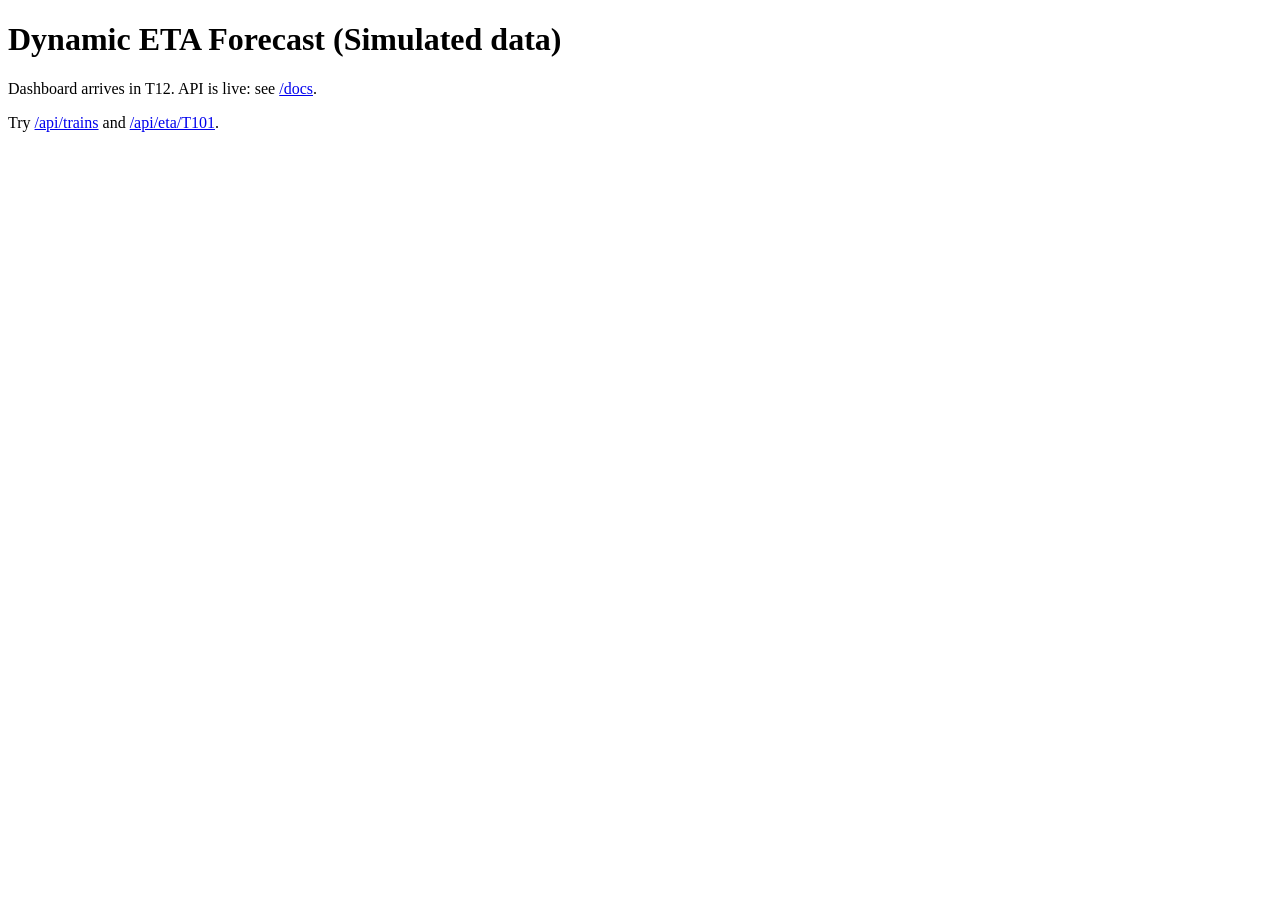
==== app/static/index.html @ bde63a18 "implemented T9" ====
<!doctype html><html><body>
<h1>Dynamic ETA Forecast (Simulated data)</h1>
<p>Dashboard arrives in T12. API is live: see <a href="/docs">/docs</a>.</p>
<p>Try <a href="/api/trains">/api/trains</a> and <a href="/api/eta/T101">/api/eta/T101</a>.</p>
</body></html>
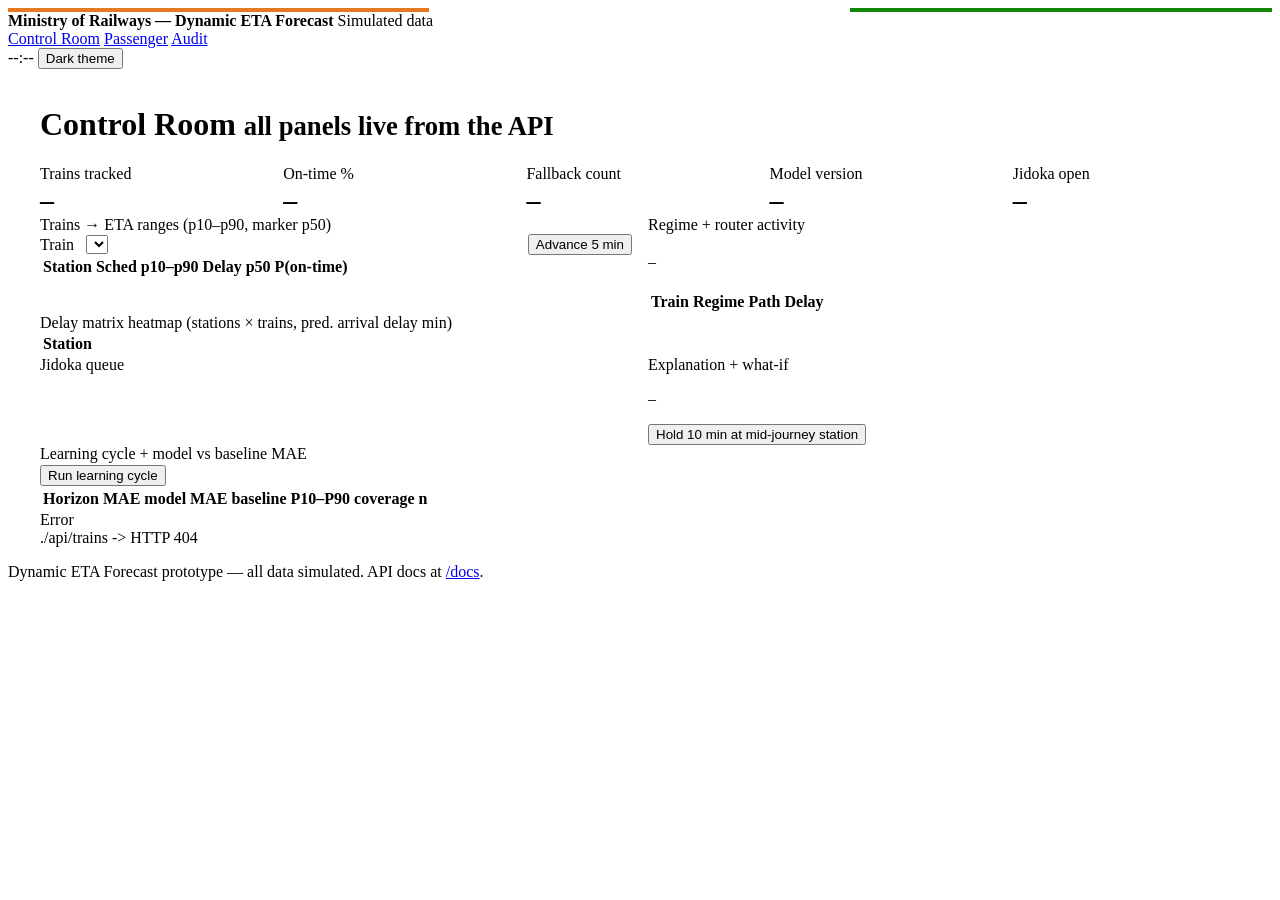
==== commit a2dbef9d: "implemented T12" ====
--- a/app/static/index.html
+++ b/app/static/index.html
@@ -1,5 +1,166 @@
-<!doctype html><html><body>
-<h1>Dynamic ETA Forecast (Simulated data)</h1>
-<p>Dashboard arrives in T12. API is live: see <a href="/docs">/docs</a>.</p>
-<p>Try <a href="/api/trains">/api/trains</a> and <a href="/api/eta/T101">/api/eta/T101</a>.</p>
-</body></html>+<!doctype html>
+<html lang="en" data-theme="light">
+<head>
+  <meta charset="utf-8" />
+  <meta name="viewport" content="width=device-width, initial-scale=1" />
+  <title>Dynamic ETA Forecast — Control Room (Simulated data)</title>
+  <!-- UX4G delivery: authoritative pinned CDN (non-Node project, no npm).
+       Docs: https://doc.ux4g.gov.in/web/ ; classes verified against the
+       shipped 3.2.0 stylesheets. -->
+  <link rel="stylesheet" href="https://cdn.ux4g.gov.in/UX4G@3.2.0/index.css" />
+  <link rel="stylesheet" href="./style.css" />
+  <script src="https://cdn.ux4g.gov.in/UX4G@3.2.0/ux4g.js" defer></script>
+  <script src="https://cdn.ux4g.gov.in/UX4G@3.2.0/ux4g-custom.js" defer></script>
+  <script src="./app.js" defer></script>
+</head>
+<body>
+  <div class="tricolour-strip" aria-hidden="true"></div>
+
+  <header class="ux4g-navbar ux4g-navbar-desktop">
+    <div class="ux4g-navbar-wrap">
+      <div class="ux4g-navbar-logo">
+        <strong>Ministry of Railways — Dynamic ETA Forecast</strong>
+        <span class="ux4g-badge-digit-warning ux4g-badge-m">Simulated data</span>
+      </div>
+      <nav class="ux4g-navbar-links" aria-label="Primary">
+        <a class="ux4g-btn ux4g-btn-primary ux4g-btn-sm" href="./index.html" aria-current="page">Control Room</a>
+        <a class="ux4g-btn ux4g-btn-text-primary ux4g-btn-sm" href="./passenger.html">Passenger</a>
+        <a class="ux4g-btn ux4g-btn-text-primary ux4g-btn-sm" href="./audit.html">Audit</a>
+      </nav>
+      <div class="ux4g-navbar-right">
+        <span id="clock" aria-live="polite">--:--</span>
+        <button id="theme-toggle" class="ux4g-btn ux4g-btn-outline-primary ux4g-btn-sm" type="button">Dark theme</button>
+      </div>
+    </div>
+  </header>
+
+  <main class="dash-wrap">
+    <h1>Control Room <small>all panels live from the API</small></h1>
+
+    <!-- 1. Header KPIs -->
+    <section aria-label="Key indicators">
+      <div class="dash-grid dash-grid-kpis" id="kpis">
+        <div class="ux4g-card ux4g-card-solid"><div class="ux4g-card-body">
+          <div class="ux4g-card-sub-title">Trains tracked</div>
+          <div class="kpi-num" id="kpi-trains">–</div>
+        </div></div>
+        <div class="ux4g-card ux4g-card-solid"><div class="ux4g-card-body">
+          <div class="ux4g-card-sub-title">On-time %</div>
+          <div class="kpi-num" id="kpi-ontime">–</div>
+        </div></div>
+        <div class="ux4g-card ux4g-card-solid"><div class="ux4g-card-body">
+          <div class="ux4g-card-sub-title">Fallback count</div>
+          <div class="kpi-num" id="kpi-fallback">–</div>
+        </div></div>
+        <div class="ux4g-card ux4g-card-solid"><div class="ux4g-card-body">
+          <div class="ux4g-card-sub-title">Model version</div>
+          <div class="kpi-num" id="kpi-model">–</div>
+        </div></div>
+        <div class="ux4g-card ux4g-card-solid"><div class="ux4g-card-body">
+          <div class="ux4g-card-sub-title">Jidoka open</div>
+          <div class="kpi-num" id="kpi-jidoka">–</div>
+        </div></div>
+      </div>
+    </section>
+
+    <div class="dash-grid dash-grid-cols-2">
+      <!-- 2. Train table + ETA bars -->
+      <section class="ux4g-card ux4g-card-solid" aria-label="Trains and ETA ranges">
+        <div class="ux4g-card-header">
+          <div class="ux4g-card-title">Trains → ETA ranges (p10–p90, marker p50)</div>
+        </div>
+        <div class="ux4g-card-body">
+          <div class="dash-toolbar">
+            <label for="train-select">Train</label>
+            <select id="train-select" class="ux4g-form-select ux4g-form-select-md"></select>
+            <span class="dash-spacer"></span>
+            <button id="btn-advance" class="ux4g-btn ux4g-btn-primary ux4g-btn-md" type="button">Advance 5 min</button>
+          </div>
+          <div class="dash-scroll-x">
+            <table class="ux4g-table" id="eta-table">
+              <thead><tr>
+                <th scope="col">Station</th><th scope="col">Sched</th>
+                <th scope="col">p10–p90</th><th scope="col">Delay p50</th><th scope="col">P(on-time)</th>
+              </tr></thead>
+              <tbody></tbody>
+            </table>
+          </div>
+        </div>
+      </section>
+
+      <!-- 4. Regime + router -->
+      <section class="ux4g-card ux4g-card-solid" aria-label="Regime and router activity">
+        <div class="ux4g-card-header"><div class="ux4g-card-title">Regime + router activity</div></div>
+        <div class="ux4g-card-body">
+          <p id="router-counts" class="status-line">–</p>
+          <div class="dash-scroll-x">
+            <table class="ux4g-table" id="regime-table">
+              <thead><tr><th scope="col">Train</th><th scope="col">Regime</th><th scope="col">Path</th><th scope="col">Delay</th></tr></thead>
+              <tbody></tbody>
+            </table>
+          </div>
+        </div>
+      </section>
+    </div>
+
+    <!-- 3. Delay matrix heatmap -->
+    <section class="ux4g-card ux4g-card-solid" aria-label="Delay matrix heatmap">
+      <div class="ux4g-card-header"><div class="ux4g-card-title">Delay matrix heatmap (stations × trains, pred. arrival delay min)</div></div>
+      <div class="ux4g-card-body">
+        <div class="dash-scroll-x"><table class="ux4g-table" id="matrix-table">
+          <thead><tr><th scope="col">Station</th></tr></thead>
+          <tbody></tbody>
+        </table></div>
+      </div>
+    </section>
+
+    <div class="dash-grid dash-grid-cols-2">
+      <!-- 5. Jidoka queue -->
+      <section class="ux4g-card ux4g-card-solid" aria-label="Jidoka queue">
+        <div class="ux4g-card-header"><div class="ux4g-card-title">Jidoka queue</div></div>
+        <div class="ux4g-card-body" id="jidoka-list"></div>
+      </section>
+
+      <!-- 6. Explanation + what-if -->
+      <section class="ux4g-card ux4g-card-solid" aria-label="Explanation and what-if">
+        <div class="ux4g-card-header"><div class="ux4g-card-title">Explanation + what-if</div></div>
+        <div class="ux4g-card-body">
+          <p id="explanation">–</p>
+          <div class="dash-toolbar">
+            <button id="btn-whatif" class="ux4g-btn ux4g-btn-primary ux4g-btn-md" type="button">Hold 10 min at mid-journey station</button>
+          </div>
+          <div id="whatif-result" aria-live="polite"></div>
+        </div>
+      </section>
+    </div>
+
+    <!-- 7. Learning + scoreboard -->
+    <section class="ux4g-card ux4g-card-solid" aria-label="Learning and scoreboard">
+      <div class="ux4g-card-header"><div class="ux4g-card-title">Learning cycle + model vs baseline MAE</div></div>
+      <div class="ux4g-card-body">
+        <div class="dash-toolbar">
+          <button id="btn-learn" class="ux4g-btn ux4g-btn-primary ux4g-btn-md" type="button">Run learning cycle</button>
+          <span id="learn-status" class="status-line" aria-live="polite"></span>
+        </div>
+        <div id="learn-result" aria-live="polite"></div>
+        <div class="dash-scroll-x">
+          <table class="ux4g-table" id="score-table">
+            <thead><tr><th scope="col">Horizon</th><th scope="col">MAE model</th><th scope="col">MAE baseline</th><th scope="col">P10–P90 coverage</th><th scope="col">n</th></tr></thead>
+            <tbody></tbody>
+          </table>
+        </div>
+      </div>
+    </section>
+
+    <div id="page-error" aria-live="assertive"></div>
+  </main>
+
+  <footer class="ux4g-footer ux4g-footer-primary">
+    <div class="ux4g-footer-wrapper">
+      <div class="ux4g-footer-row">
+        <span>Dynamic ETA Forecast prototype — all data simulated. API docs at <a href="/docs">/docs</a>.</span>
+      </div>
+    </div>
+  </footer>
+</body>
+</html>
--- a/app/static/style.css
+++ b/app/static/style.css
@@ -0,0 +1,138 @@
+/* T12 dashboard theme + documented UX4G gaps.
+ *
+ * Theme: approved Railway navy (#1B3A6B) / saffron (#E87722), applied as
+ * root token overrides only (contract: tokens, not selectors). Every
+ * --ux4g-* name below was grep-verified in the shipped CDN artifact
+ * (cdn.ux4g.gov.in/UX4G@3.2.0): button.css aliases bg-primary-strong/
+ * -strong-hover/-stronger to color-primary-600/700/800 (light) and
+ * 300/400/200 (dark), so overriding the primitive scale re-themes all
+ * button states via the cascade (v2.0.1 note). Contrast verified:
+ * white on #1B3A6B = 11.27, ink on #9DB4DD (dark) = 8.54.
+ */
+
+/* -- Approved brand overrides: light theme scale ------------------------- */
+:root {
+  --ux4g-color-primary-600: #1b3a6b !important;
+  --ux4g-color-primary-700: #152d55 !important;
+  --ux4g-color-primary-800: #102442 !important;
+  --ux4g-color-secondary-600: #e87722 !important;
+  --ux4g-color-secondary-700: #c96415 !important;
+  --ux4g-color-secondary-800: #a95412 !important;
+}
+
+/* -- Approved brand overrides: dark theme parity (dark aliases strong to
+ *    the 300/400/200 steps; without these, dark mode falls back to the
+ *    default violet scale and breaks brand continuity). Tints derived
+ *    from the approved hues; ink-on-tint contrast >= 8.5. ------------- */
+:root[data-theme="dark"] {
+  --ux4g-color-primary-200: #c2d1ea !important;
+  --ux4g-color-primary-300: #9db4dd !important;
+  --ux4g-color-primary-400: #6e8cc2 !important;
+  --ux4g-color-secondary-200: #f9cfa4 !important;
+  --ux4g-color-secondary-300: #f5b47e !important;
+  --ux4g-color-secondary-400: #ee9a55 !important;
+}
+
+/* -- G3: tricolour accent strip. UX4G ships no flag-motif utility; band 1
+ *    reuses the approved secondary token, bands 2-3 are the national
+ *    colours (no UX4G token exists for them). --------------------------- */
+.tricolour-strip {
+  height: 4px;
+  background: linear-gradient(
+    to right,
+    var(--ux4g-color-secondary-600) 0 33.3%,
+    #ffffff 33.3% 66.6%,
+    #138808 66.6% 100%
+  );
+}
+
+/* -- G4: page layout grid. The CDN layout bundle only exposes import
+ *    stubs at this version for the classes we could verify, so the
+ *    dashboard grid is application-specific CSS. ------------------------ */
+.dash-wrap {
+  max-width: 1200px;
+  margin: 0 auto;
+  padding: 16px;
+}
+.dash-grid {
+  display: grid;
+  grid-template-columns: 1fr;
+  gap: 16px;
+}
+@media (min-width: 1024px) {
+  .dash-grid-cols-2 {
+    grid-template-columns: 1fr 1fr;
+  }
+  .dash-grid-kpis {
+    grid-template-columns: repeat(5, 1fr);
+  }
+}
+.dash-scroll-x {
+  overflow-x: auto;
+}
+.dash-toolbar {
+  display: flex;
+  flex-wrap: wrap;
+  gap: 12px;
+  align-items: center;
+}
+.dash-spacer {
+  flex: 1 1 auto;
+}
+
+/* -- G5: KPI numerals. No verified type-utility class names at this
+ *    version, so one size rule (colour comes from the card). ------------ */
+.kpi-num {
+  font-size: 1.75rem;
+  font-weight: 700;
+  line-height: 1.2;
+}
+
+/* -- G1: ETA interval bars. UX4G has no range/interval component
+ *    (progress-indicator is single-value). Track/fill use confirmed
+ *    UX4G tokens; only geometry is custom. ------------------------------ */
+.eta-bar {
+  position: relative;
+  height: 10px;
+  min-width: 120px;
+  background-color: var(--ux4g-bg-neutral-subtle);
+  border-radius: var(--ux4g-radius-full);
+}
+.eta-bar-fill {
+  position: absolute;
+  top: 0;
+  bottom: 0;
+  background-color: var(--ux4g-bg-primary-strong);
+  border-radius: var(--ux4g-radius-full);
+  opacity: 0.35;
+}
+.eta-bar-marker {
+  position: absolute;
+  top: -3px;
+  bottom: -3px;
+  width: 3px;
+  background-color: var(--ux4g-bg-primary-strong);
+  border-radius: var(--ux4g-radius-full);
+}
+
+/* -- G2: delay-matrix heat. No UX4G heatmap; base table is .ux4g-table,
+ *    intensity is color-mix over confirmed status tokens. -------------- */
+@supports (background-color: color-mix(in srgb, red 50%, transparent)) {
+  .heat-0 { background-color: transparent; }
+  .heat-1 { background-color: color-mix(in srgb, var(--ux4g-bg-warning-strong) 25%, transparent); }
+  .heat-2 { background-color: color-mix(in srgb, var(--ux4g-bg-warning-strong) 55%, transparent); }
+  .heat-3 { background-color: color-mix(in srgb, var(--ux4g-bg-error-strong) 45%, transparent); }
+  .heat-4 { background-color: color-mix(in srgb, var(--ux4g-bg-error-strong) 75%, transparent); }
+}
+.heat-cell {
+  text-align: right;
+  font-variant-numeric: tabular-nums;
+  white-space: nowrap;
+}
+
+.status-line {
+  display: flex;
+  align-items: center;
+  gap: 8px;
+  min-height: 24px;
+}
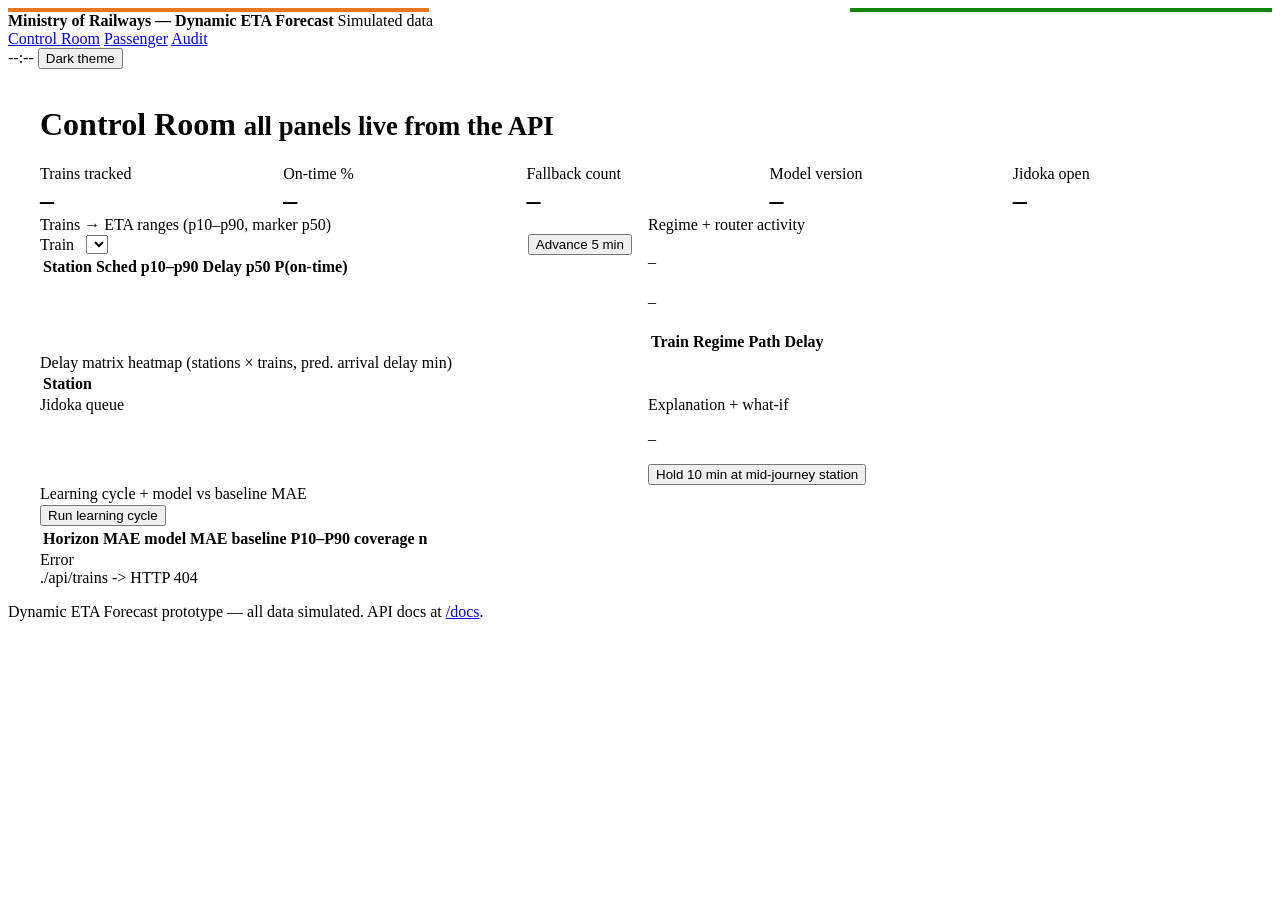
==== commit f268134a: "reduced regime + router activity entries" ====
--- a/app/static/index.html
+++ b/app/static/index.html
@@ -93,6 +93,7 @@
         <div class="ux4g-card-header"><div class="ux4g-card-title">Regime + router activity</div></div>
         <div class="ux4g-card-body">
           <p id="router-counts" class="status-line">–</p>
+          <p id="regime-count" class="status-line">–</p>
           <div class="dash-scroll-x">
             <table class="ux4g-table" id="regime-table">
               <thead><tr><th scope="col">Train</th><th scope="col">Regime</th><th scope="col">Path</th><th scope="col">Delay</th></tr></thead>
